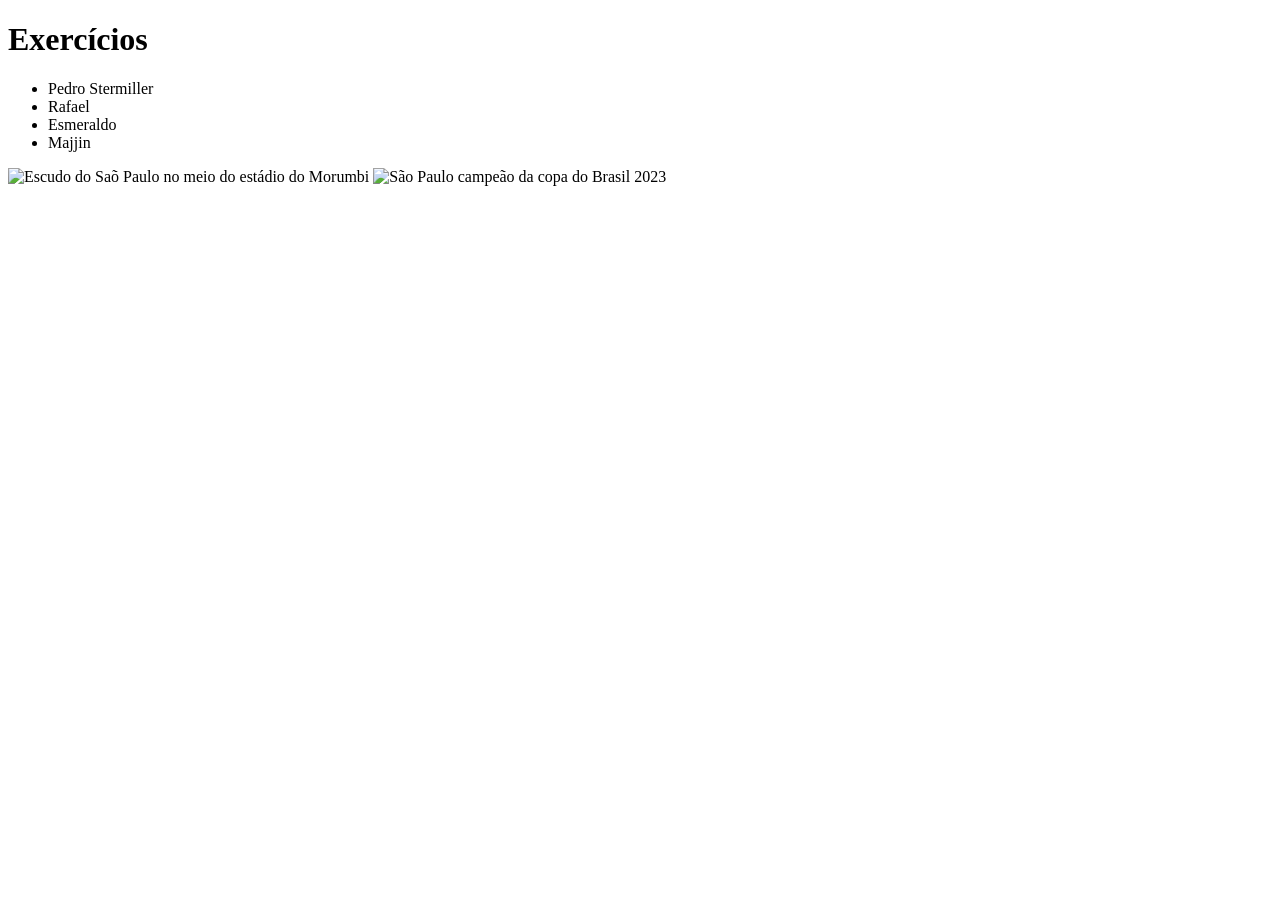
==== fundamentos/1-periodo/secao-2-introducao-a-html-e-css/dia-01-html-e-css-estruturas-de-pagina/index.html @ 134003ab "init: iniciando no HTML, primeiro exercicio de manipulacao em html" ====
<!DOCTYPE html>
<html lang="pt-br">
  <head>
    <meta charset="UTF-8">
    <title>HTML</title>
  </head>
  <body>
    <h1>Exercícios</h1>
    <ul>
      <li>Pedro Stermiller</li>
      <li>Rafael</li>
      <li>Esmeraldo</li>
      <li>Majjin</li>
    </ul>
    <img src="https://encrypted-tbn0.gstatic.com/images?q=tbn:ANd9GcQI1lv7IQVPqh4SBpr_xaBnxGBy8NBxEmTv0w&usqp=CAU" alt="Escudo do Saõ Paulo no meio do estádio do Morumbi">
    <img src="download.jpeg" alt="São Paulo campeão da copa do Brasil 2023">
  </body>
</html>
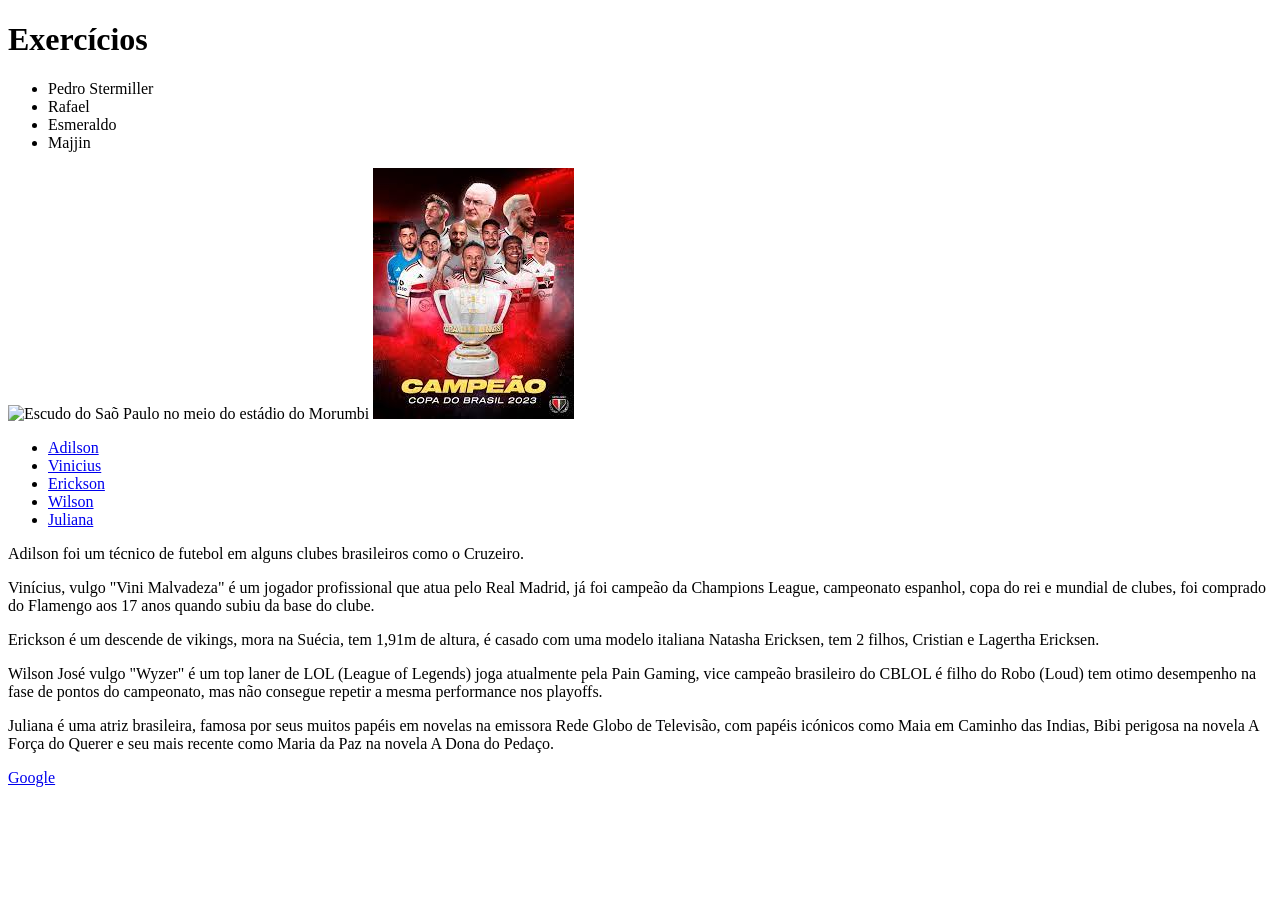
==== commit 02dd3f08: "feat: implementando o index com novos exercicios, utilizando links de direcionamento internos e exte" ====
--- a/fundamentos/1-periodo/secao-2-introducao-a-html-e-css/dia-01-html-e-css-estruturas-de-pagina/index.html
+++ b/fundamentos/1-periodo/secao-2-introducao-a-html-e-css/dia-01-html-e-css-estruturas-de-pagina/index.html
@@ -14,5 +14,18 @@
     </ul>
     <img src="https://encrypted-tbn0.gstatic.com/images?q=tbn:ANd9GcQI1lv7IQVPqh4SBpr_xaBnxGBy8NBxEmTv0w&usqp=CAU" alt="Escudo do Saõ Paulo no meio do estádio do Morumbi">
     <img src="download.jpeg" alt="São Paulo campeão da copa do Brasil 2023">
+    <ul>
+      <li><a href="#adilson">Adilson</a></li>
+      <li><a href="#vinicius">Vinicius</a></li>
+      <li><a href="#erickson">Erickson</a></li>
+      <li><a href="#wilson">Wilson</a></li>
+      <li><a href="#juliana">Juliana</a></li>
+    </ul>
+    <p id="adilson">Adilson foi um técnico de futebol em alguns clubes brasileiros como o Cruzeiro.</p>
+    <p id="vinicius">Vinícius, vulgo "Vini Malvadeza" é um jogador profissional que atua pelo Real Madrid, já foi campeão da Champions League, campeonato espanhol, copa do rei e mundial de clubes, foi comprado do Flamengo aos 17 anos quando subiu da base do clube.</p>
+    <p id="erickson">Erickson é um descende de vikings, mora na Suécia, tem 1,91m de altura, é casado com uma modelo italiana Natasha Ericksen, tem 2 filhos, Cristian e Lagertha Ericksen.</p>
+    <p id="wilson">Wilson José vulgo "Wyzer" é um top laner de LOL (League of Legends) joga atualmente pela Pain Gaming, vice campeão brasileiro do CBLOL é filho do Robo (Loud) tem otimo desempenho na fase de pontos do campeonato, mas não consegue repetir a mesma performance nos playoffs.</p>
+    <p id="juliana">Juliana é uma atriz brasileira, famosa por seus muitos papéis em novelas na emissora Rede Globo de Televisão, com papéis icónicos como Maia em Caminho das Indias, Bibi perigosa na novela A Força do Querer e seu mais recente como Maria da Paz na novela A Dona do Pedaço.</p>
+    <a href="https://google.com.br" target="_blank">Google</a>
   </body>
 </html>
